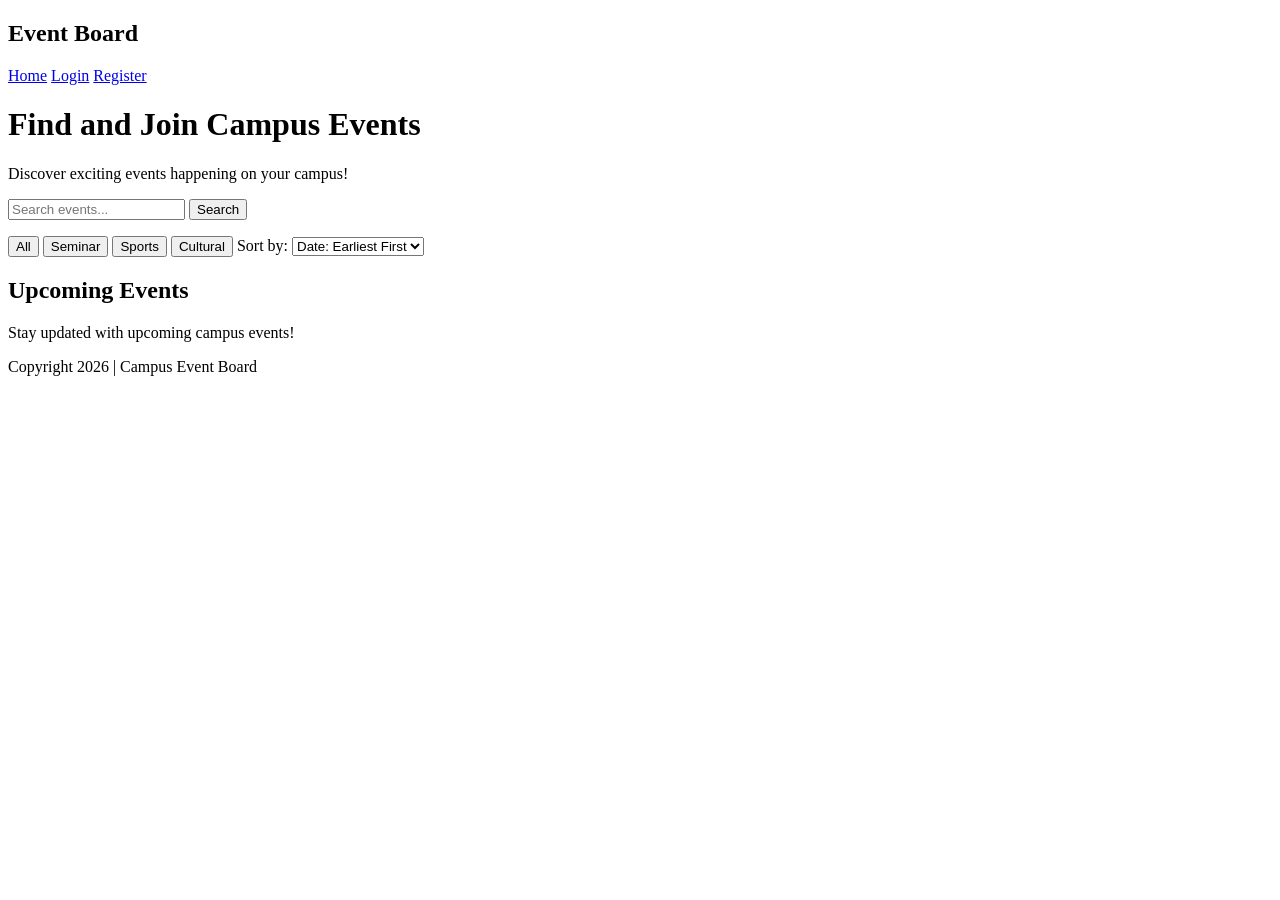
==== Guest/index.html @ d4ff4a1f "guest guest" ====
<!DOCTYPE html>
<html lang="en-US">

<head>

    <meta charset="UTF-8">

    <meta name="viewport" content="width=device-width, initial-scale=1.0">

    <title>Campus Event Board</title>

    <link rel="stylesheet" href="../Demo3/guest.css">

</head>

<body>

    <div class="container">

        <!-- Navbar -->

        <div class="navbar">

            <h2>Event Board</h2>

            <div class="navlinks">

                <a href="index.html">Home</a>

                <a href="login.html">Login</a>

                <a href="register.html">Register</a>

            </div>

        </div>


        <!-- Hero Section -->

        <div class="hero">

            <h1>Find and Join Campus Events</h1>

            <p>Discover exciting events happening on your campus!</p>


            <!-- Search Form -->

            <form id="searchForm">

                <input type="text" id="searchInput"
                placeholder="Search events...">

                <input type="submit" id="searchButton"
                value="Search">

                <p id="searchError"></p>

            </form>

        </div>


        <!-- Category Filter -->

        <div class="filter">

            <input type="button" id="allBtn" value="All">

            <input type="button" id="seminarBtn" value="Seminar">

            <input type="button" id="sportsBtn" value="Sports">

            <input type="button" id="culturalBtn" value="Cultural">


            <label for="sortEvents">Sort by:</label>

            <select id="sortEvents">

                <option value="ascending">
                    Date: Earliest First
                </option>

                <option value="descending">
                    Date: Latest First
                </option>

            </select>

        </div>


        <!-- Event Cards -->

        <h2 class="section-title">Upcoming Events</h2>

        <div id="eventList">

            <!-- JavaScript will show approved events here -->

        </div>

        <p id="noEvents"></p>


        <!-- Footer / Subscribe -->

        <div class="footer">

            <p>Stay updated with upcoming campus events!</p>


            <!--<form id="subscribeForm">

                <input type="email" id="subscribeEmail"
                placeholder="Enter your email">

                <input type="submit" id="subscribeButton"
                value="Subscribe">

                <p id="subscribeMessage"></p>

            </form>-->

            <p>Copyright 2026 | Campus Event Board</p>

        </div>

    </div>


    <!-- JavaScript Files -->

    <script src="../Demo3/guest.js"></script>

</body>

</html>
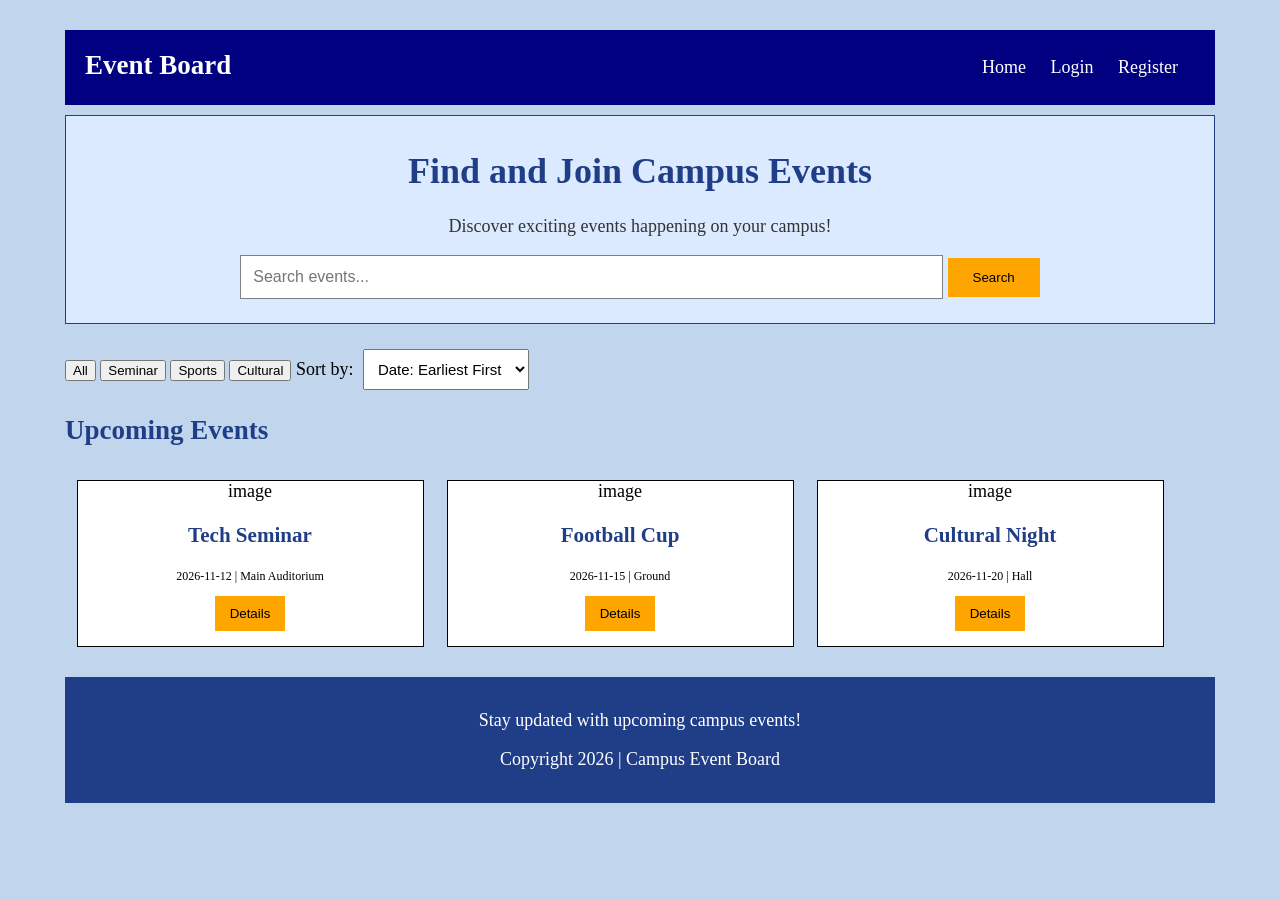
==== commit 14cb952c: "guest guest" ====
--- a/Guest/index.html
+++ b/Guest/index.html
@@ -10,7 +10,7 @@
 
     <title>Campus Event Board</title>
 
-    <link rel="stylesheet" href="../Demo3/guest.css">
+    <link rel="stylesheet" href="../Guest/guest.css">
 
 </head>
 
@@ -134,7 +134,7 @@
 
     <!-- JavaScript Files -->
 
-    <script src="../Demo3/guest.js"></script>
+    <script src="../Guest/guest.js"></script>
 
 </body>
 
--- a/Guest/guest.css
+++ b/Guest/guest.css
@@ -0,0 +1,194 @@
+/* Main Page */
+
+body {
+    font-family: Cambria, Cochin, Georgia, Times, 'Times New Roman', serif;
+    font-size: 18px;
+    color: black;
+    background-color: rgb(193, 214, 237);
+    max-width: 1200px;
+    margin: 0 auto;
+    padding: 20px;
+}
+
+.container {
+    max-width: 1150px;
+    min-height: 700px;
+    margin: 0 auto;
+    padding: 10px;
+}
+
+/* Navbar */
+
+.navbar {
+    background-color: navy;
+    color: white;
+    padding: 15px;
+    overflow: hidden;
+}
+
+.navbar h2 {
+    float: left;
+    margin: 5px;
+}
+
+.navlinks {
+    float: right;
+    padding: 12px;
+}
+
+.navlinks a {
+    color: white;
+    text-decoration: none;
+    margin: 10px;
+}
+
+/* Hero Section */
+
+.hero {
+    background-color: #dceaff;
+    text-align: center;
+    padding: 10px;
+    margin-top: 10px;
+    border: 1px solid #203e87;
+}
+
+.hero h1 {
+    color: #203e87;
+}
+
+.hero p {
+    color: #333333;
+}
+
+#searchInput {
+    width: 60%;
+    padding: 12px;
+    font-size: 16px;
+    border: 1px solid gray;
+}
+
+#searchButton {
+    background-color: orange;
+    color: black;
+    padding: 12px 25px;
+    border: none;
+    cursor: pointer;
+}
+
+/* Filter Section */
+
+.filter {
+    margin-top: 20px;
+    margin-bottom: 20px;
+    overflow: hidden;
+}
+
+.filter button {
+    background-color: orange;
+    color: black;
+    padding: 10px 25px;
+    border: 1px solid #203e87;
+    cursor: pointer;
+    margin: 5px;
+}
+
+.filter button:hover {
+    background-color: #203e87;
+    color: white;
+}
+
+.filter select {
+    padding: 10px;
+    font-size: 15px;
+    margin: 5px;
+}
+
+/* Event Section */
+
+.section-title {
+    color: #203e87;
+    margin-top: 15px;
+}
+
+#eventList {
+    overflow: hidden;
+    margin-bottom: 15px;
+}
+
+.event-card {
+    background-color: white;
+    border: 1px solid black;
+    width: 30%;
+    float: left;
+    margin: 1%;
+    text-align: center;
+}
+
+.event-card img {
+    width: 100%;
+    height: 150px;
+    object-fit: cover;
+    background-color: lightgray;
+}
+
+.event-card h3 {
+    color: #203e87;
+}
+
+.event-card p {
+    font-size: 12px;
+}
+
+.detailsButton {
+    background-color: orange;
+    color: black;
+    padding: 10px 15px;
+    border: none;
+    margin-bottom: 15px;
+    cursor: pointer;
+}
+
+.detailsButton:hover {
+    background-color: #203e87;
+    color: white;
+}
+
+/* Error Messages */
+
+#searchError {
+    color: red;
+    font-size: 14px;
+}
+
+#noEvents {
+    color: red;
+    text-align: center;
+}
+
+/* Footer */
+
+.footer {
+    background-color: #203e87;
+    color: white;
+    text-align: center;
+    padding: 15px;
+    margin-top: 10px;
+}
+
+#subscribeEmail {
+    width: 40%;
+    padding: 10px;
+    font-size: 16px;
+}
+
+#subscribeButton {
+    background-color: orange;
+    color: black;
+    padding: 10px 25px;
+    border: none;
+    cursor: pointer;
+}
+
+#subscribeMessage {
+    color: white;
+}
